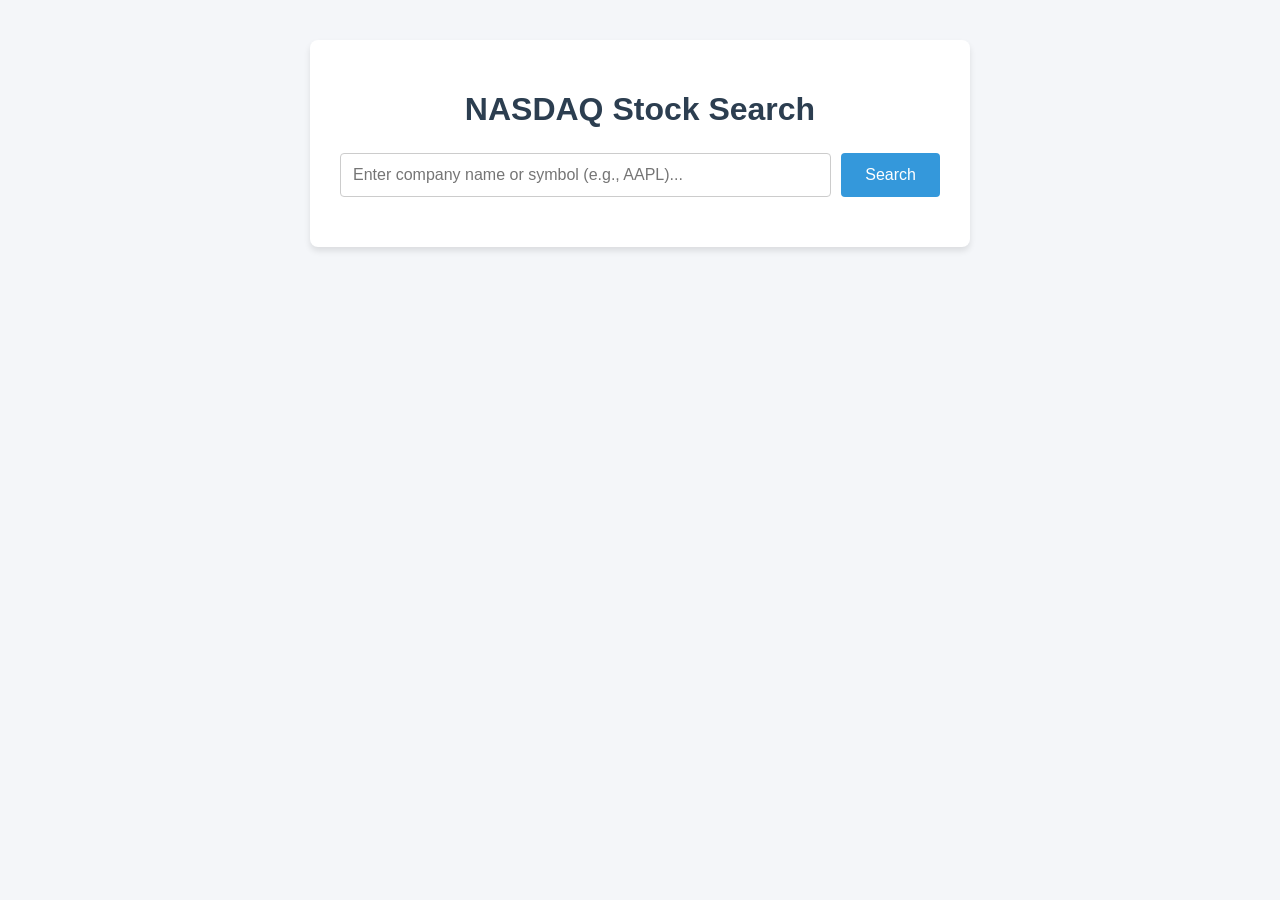
==== index.html @ c02c5190 "first commit" ====
<!doctype html>
<html lang="en">
  <head>
    <meta charset="UTF-8" />
    <meta name="viewport" content="width=device-width, initial-scale=1.0" />
    <title>Stock Exchange Search</title>
    <link rel="stylesheet" href="style.css" />
  </head>
  <body>
    <div class="search-page-container">
      <h1>NASDAQ Stock Search</h1>

      <div class="search-box">
        <input
          type="text"
          id="search-input"
          placeholder="Enter company name or symbol (e.g., AAPL)..."
        />
        <button id="search-button">Search</button>
      </div>

      <div id="loading-indicator" class="hidden">
        <div class="spinner"></div>
        <p>Searching stocks...</p>
      </div>

      <ul id="results-list"></ul>
    </div>

    <script src="script.js"></script>
  </body>
</html>
---- style.css ----
/* Basic Reset & Page Styling */
body {
  font-family: Arial, sans-serif;
  background-color: #f4f6f9;
  color: #333;
  margin: 0;
  padding: 40px 20px;
}

.search-page-container {
  max-width: 600px;
  margin: 0 auto;
  background: #ffffff;
  padding: 30px;
  border-radius: 8px;
  box-shadow: 0 4px 6px rgba(0, 0, 0, 0.1);
}

h1 {
  text-align: center;
  margin-bottom: 25px;
  color: #2c3e50;
}

/* Search Box Grouping */
.search-box {
  display: flex;
  gap: 10px;
  margin-bottom: 20px;
}

#search-input {
  flex: 1;
  padding: 12px;
  border: 1px solid #ccc;
  border-radius: 4px;
  font-size: 16px;
}

#search-button {
  padding: 12px 24px;
  background-color: #3498db;
  color: white;
  border: none;
  border-radius: 4px;
  font-size: 16px;
  cursor: pointer;
  transition: background 0.2s;
}

#search-button:hover {
  background-color: #2980b9;
}

/* Loading Indicator Utilities */
.hidden {
  display: none !important;
}

#loading-indicator {
  text-align: center;
  margin: 20px 0;
  color: #7f8c8d;
}

.spinner {
  border: 4px solid #f3f3f3;
  border-top: 4px solid #3498db;
  border-radius: 50%;
  width: 30px;
  height: 30px;
  animation: spin 1s linear infinite;
  margin: 0 auto 10px auto;
}

@keyframes spin {
  0% {
    transform: rotate(0deg);
  }
  100% {
    transform: rotate(360deg);
  }
}

/* Search Results Styling */
#results-list {
  list-style: none;
  padding: 0;
  margin: 0;
}

#results-list li {
  margin-bottom: 10px;
}

#results-list a {
  display: block;
  padding: 15px;
  background: #f8f9fa;
  border: 1px solid #e9ecef;
  border-radius: 4px;
  text-decoration: none;
  color: #2c3e50;
  font-weight: 500;
  transition:
    background 0.2s,
    transform 0.1s;
}

#results-list a:hover {
  background: #eef2f7;
  transform: translateX(4px);
  border-color: #3498db;
}

.company-symbol {
  color: #3498db;
  font-weight: bold;
  margin-left: 8px;
}
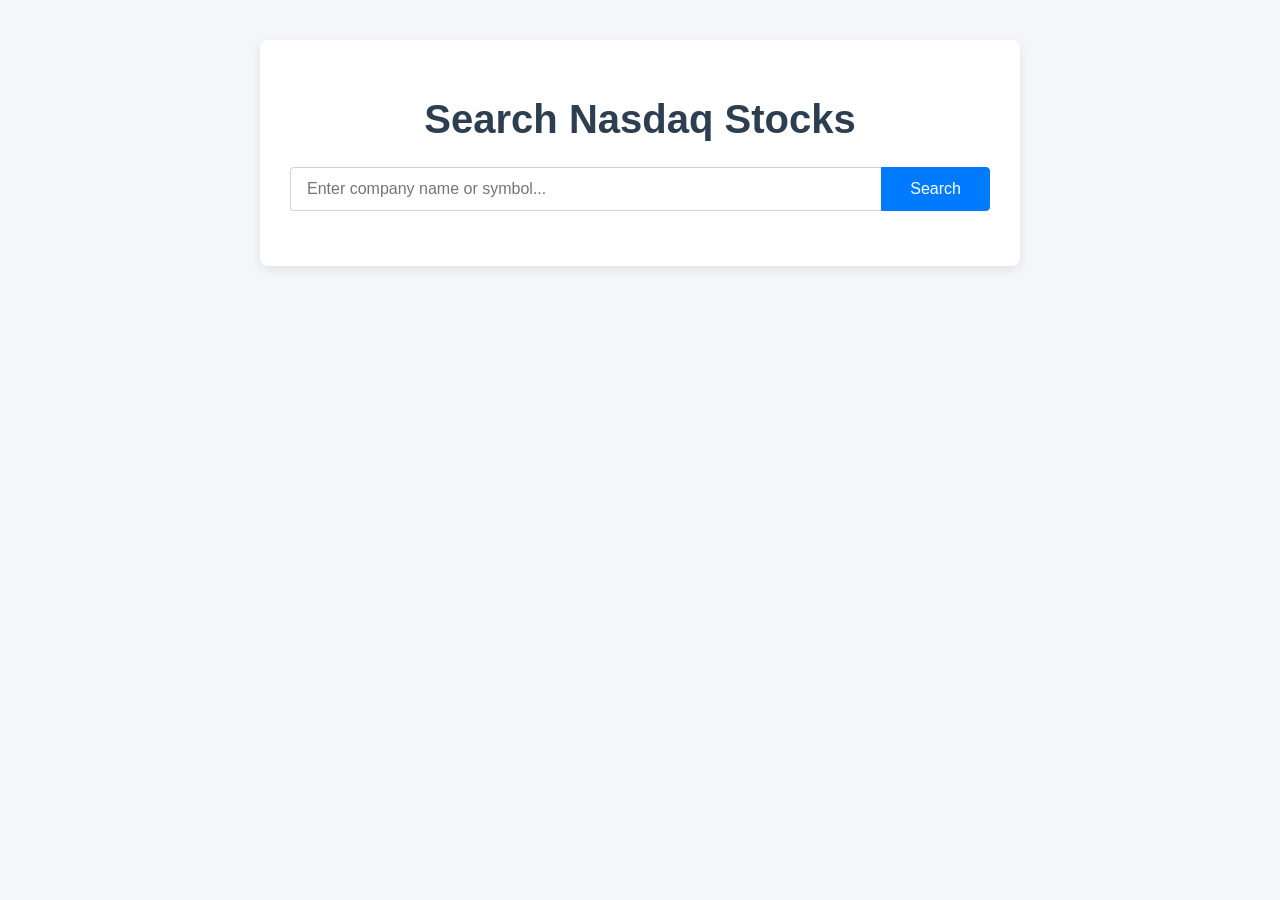
==== commit d445819e: "Refactor search page layout and enhance stock search functionality" ====
--- a/index.html
+++ b/index.html
@@ -3,18 +3,18 @@
   <head>
     <meta charset="UTF-8" />
     <meta name="viewport" content="width=device-width, initial-scale=1.0" />
-    <title>Stock Exchange Search</title>
+    <title>Search Nasdaq Stocks</title>
     <link rel="stylesheet" href="style.css" />
   </head>
   <body>
     <div class="search-page-container">
-      <h1>NASDAQ Stock Search</h1>
+      <h1>Search Nasdaq Stocks</h1>
 
       <div class="search-box">
         <input
           type="text"
           id="search-input"
-          placeholder="Enter company name or symbol (e.g., AAPL)..."
+          placeholder="Enter company name or symbol..."
         />
         <button id="search-button">Search</button>
       </div>
--- a/style.css
+++ b/style.css
@@ -8,51 +8,52 @@
 }
 
 .search-page-container {
-  max-width: 600px;
+  max-width: 700px;
   margin: 0 auto;
   background: #ffffff;
   padding: 30px;
   border-radius: 8px;
-  box-shadow: 0 4px 6px rgba(0, 0, 0, 0.1);
+  box-shadow: 0 4px 12px rgba(0, 0, 0, 0.08);
 }
 
 h1 {
   text-align: center;
   margin-bottom: 25px;
   color: #2c3e50;
+  font-size: 2.5rem;
 }
 
-/* Search Box Grouping */
+/* Search Box Layout */
 .search-box {
   display: flex;
-  gap: 10px;
-  margin-bottom: 20px;
+  margin-bottom: 25px;
 }
 
 #search-input {
   flex: 1;
-  padding: 12px;
-  border: 1px solid #ccc;
-  border-radius: 4px;
+  padding: 12px 16px;
+  border: 1px solid #ced4da;
+  border-right: none;
+  border-radius: 4px 0 0 4px;
   font-size: 16px;
+  outline: none;
 }
 
 #search-button {
-  padding: 12px 24px;
-  background-color: #3498db;
+  padding: 12px 28px;
+  background-color: #007bff;
   color: white;
-  border: none;
-  border-radius: 4px;
+  border: 1px solid #007bff;
+  border-radius: 0 4px 4px 0;
   font-size: 16px;
   cursor: pointer;
-  transition: background 0.2s;
 }
 
 #search-button:hover {
-  background-color: #2980b9;
+  background-color: #0056b3;
 }
 
-/* Loading Indicator Utilities */
+/* Loading Spinner Utilities */
 .hidden {
   display: none !important;
 }
@@ -65,7 +66,7 @@
 
 .spinner {
   border: 4px solid #f3f3f3;
-  border-top: 4px solid #3498db;
+  border-top: 4px solid #007bff;
   border-radius: 50%;
   width: 30px;
   height: 30px;
@@ -82,7 +83,7 @@
   }
 }
 
-/* Search Results Styling */
+/* Enriched Results List Styling */
 #results-list {
   list-style: none;
   padding: 0;
@@ -90,31 +91,50 @@
 }
 
 #results-list li {
-  margin-bottom: 10px;
+  border-bottom: 1px solid #e9ecef;
 }
 
 #results-list a {
-  display: block;
-  padding: 15px;
-  background: #f8f9fa;
-  border: 1px solid #e9ecef;
-  border-radius: 4px;
+  display: flex;
+  align-items: center;
+  padding: 14px 8px;
   text-decoration: none;
-  color: #2c3e50;
-  font-weight: 500;
-  transition:
-    background 0.2s,
-    transform 0.1s;
+  transition: background 0.15s ease;
 }
 
 #results-list a:hover {
-  background: #eef2f7;
-  transform: translateX(4px);
-  border-color: #3498db;
+  background: #f8f9fa;
 }
 
-.company-symbol {
-  color: #3498db;
-  font-weight: bold;
+.result-logo {
+  width: 32px;
+  height: 32px;
+  object-fit: contain;
+  margin-right: 16px;
+}
+
+.company-name {
+  color: #007bff;
+  font-size: 1.25rem;
+  font-weight: normal;
+}
+
+.company-meta {
+  color: #7f8c8d;
+  font-size: 0.9rem;
   margin-left: 8px;
 }
+
+.price-change {
+  font-weight: bold;
+  font-size: 0.9rem;
+}
+
+/* Dynamic Performance Colors */
+.pos-change {
+  color: #28a745;
+}
+
+.neg-change {
+  color: #dc3545;
+}
